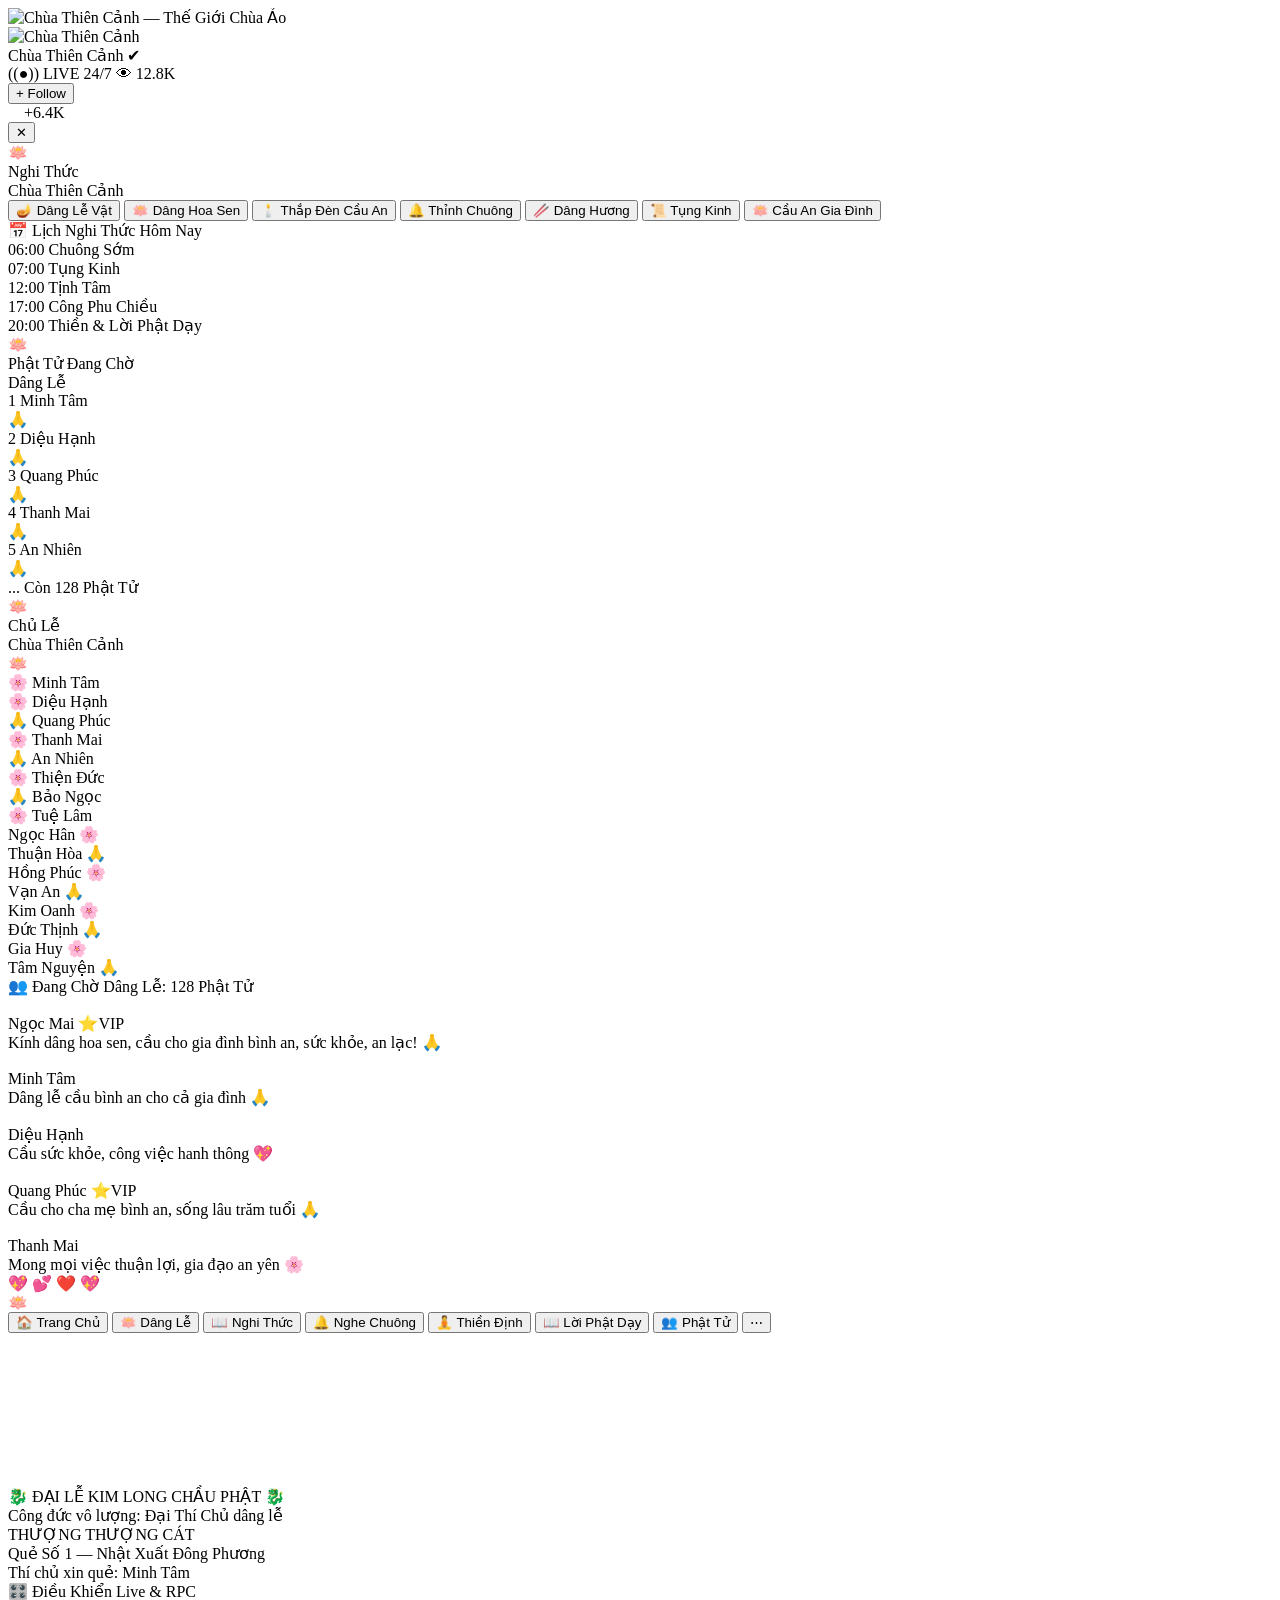
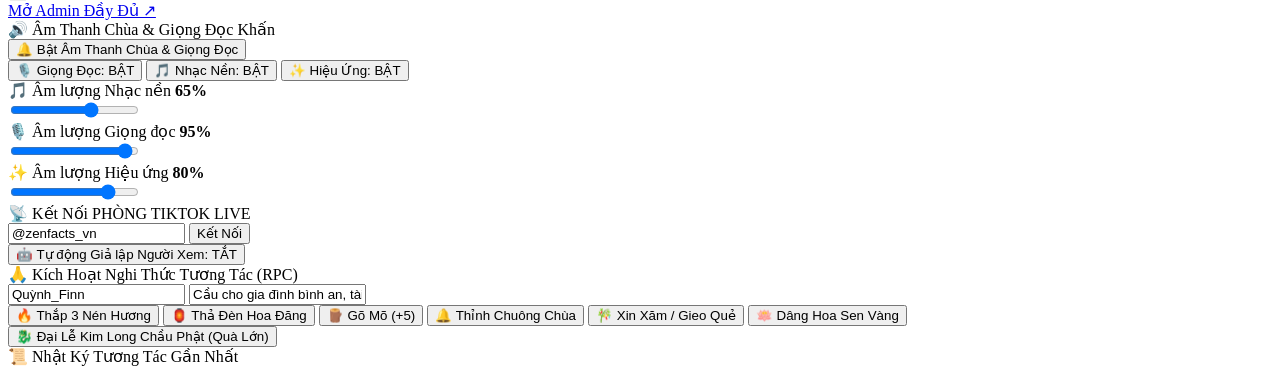
==== public/index.html @ eaa79432 "first commit" ====
<!DOCTYPE html>
<html lang="vi">
<head>
  <meta charset="UTF-8" />
  <meta name="viewport" content="width=device-width, initial-scale=1.0" />
  <title>Chùa Thiên Cảnh — Thế Giới Chùa Ảo (TikTok Live 9:16)</title>
  <link rel="preconnect" href="https://fonts.googleapis.com">
  <link rel="preconnect" href="https://fonts.gstatic.com" crossorigin>
  <link href="https://fonts.googleapis.com/css2?family=Be+Vietnam+Pro:ital,wght@0,400;0,600;0,700;0,800;1,400&family=Noto+Serif:wght@700;900&display=swap" rel="stylesheet">
  <link rel="icon" type="image/svg+xml" href="/favicon.svg" />
  <script type="importmap">
    {
      "imports": {
        "three": "https://cdn.jsdelivr.net/npm/three@0.180.0/build/three.module.js",
        "three/addons/": "https://cdn.jsdelivr.net/npm/three@0.180.0/examples/jsm/"
      }
    }
  </script>
  <link rel="stylesheet" href="/css/live.css?v=thien-canh-v1" />
</head>
<body>
  <div class="app-workspace">
    <!-- ====================================================================
         KHUNG 9:16 CHUẨN TIKTOK LIVE / OBS BROWSER SOURCE (1080 x 1920)
         CHÙA THIÊN CẢNH — THẾ GIỚI CHÙA ẢO
         ==================================================================== -->
    <div class="stage-wrapper" id="stageWrapper">
      <div class="stage-9x16" id="stage9x16">
        <!-- 1. HÌNH NỀN CHÁNH ĐIỆN ĐỨC PHẬT A DI ĐÀ KIM THÂN CHÙA THIÊN CẢNH -->
        <img
          src="/assets/thien_canh_stage.jpg"
          alt="Chùa Thiên Cảnh — Thế Giới Chùa Ảo"
          class="sanctuary-bg-img"
          id="sanctuaryBgImg"
          loading="eager"
          decoding="sync"
        />

        <!-- 2. THANH TIÊU ĐỀ TOP BAR (CHÙA THIÊN CẢNH, LIVE 24/7, 12.8K, + FOLLOW, AVATARS, CLOSE) -->
        <header class="tc-top-bar" id="tcTopBar">
          <div class="tc-channel-badge">
            <div class="tc-channel-avatar-ring">
              <img src="/assets/channel_lotus_logo.png" alt="Chùa Thiên Cảnh" />
            </div>
            <div class="tc-channel-meta">
              <div class="tc-channel-name-row">
                <span class="tc-channel-name">Chùa Thiên Cảnh</span>
                <span class="tc-verified-check" title="Kênh chính thức">✔</span>
              </div>
              <div class="tc-channel-status-row">
                <span class="tc-live-pill">((●)) LIVE 24/7</span>
                <span class="tc-viewers-pill">👁 12.8K</span>
              </div>
            </div>
            <button class="tc-follow-btn" id="btnTcFollow" title="Theo dõi kênh">+ Follow</button>
          </div>

          <div class="tc-top-right">
            <div class="tc-avatar-stack" title="Phật tử đang xem">
              <img src="/assets/avatar_top_1.png" class="tc-stack-img" alt="" />
              <img src="/assets/avatar_top_2.png" class="tc-stack-img" alt="" />
              <img src="/assets/avatar_top_3.png" class="tc-stack-img" alt="" />
              <img src="/assets/avatar_top_4.png" class="tc-stack-img" alt="" />
              <span class="tc-stack-count">+6.4K</span>
            </div>
            <button class="tc-close-btn" id="btnTcClose" title="Đóng">✕</button>
          </div>
        </header>

        <!-- 3. BẢNG NGHI THỨC CHÙA THIÊN CẢNH (BÊN TRÁI: 7 NGHI THỨC TƯƠNG TÁC) -->
        <div class="tc-ritual-panel" id="tcRitualPanel">
          <div class="tc-panel-header">
            <span class="tc-panel-title-lotus">🪷</span>
            <div class="tc-panel-title">Nghi Thức</div>
            <div class="tc-panel-subtitle">Chùa Thiên Cảnh</div>
          </div>
          <div class="tc-ritual-list">
            <button class="tc-ritual-btn" id="btnTcDangLe" data-ritual="dang-le" title="Dâng Lễ Vật">
              <span class="tc-ritual-btn-icon">🪔</span>
              <span class="tc-ritual-btn-label">Dâng Lễ Vật</span>
            </button>
            <button class="tc-ritual-btn" id="btnTcHoaSen" data-ritual="hoa-sen" title="Dâng Hoa Sen">
              <span class="tc-ritual-btn-icon">🪷</span>
              <span class="tc-ritual-btn-label">Dâng Hoa Sen</span>
            </button>
            <button class="tc-ritual-btn" id="btnTcThapDen" data-ritual="thap-den" title="Thắp Đèn Cầu An">
              <span class="tc-ritual-btn-icon">🕯️</span>
              <span class="tc-ritual-btn-label">Thắp Đèn Cầu An</span>
            </button>
            <button class="tc-ritual-btn" id="btnTcThinhChuong" data-ritual="thinh-chuong" title="Thỉnh Chuông">
              <span class="tc-ritual-btn-icon">🔔</span>
              <span class="tc-ritual-btn-label">Thỉnh Chuông</span>
            </button>
            <button class="tc-ritual-btn" id="btnTcDangHuong" data-ritual="dang-huong" title="Dâng Hương">
              <span class="tc-ritual-btn-icon">🥢</span>
              <span class="tc-ritual-btn-label">Dâng Hương</span>
            </button>
            <button class="tc-ritual-btn" id="btnTcTungKinh" data-ritual="tung-kinh" title="Tụng Kinh">
              <span class="tc-ritual-btn-icon">📜</span>
              <span class="tc-ritual-btn-label">Tụng Kinh</span>
            </button>
            <button class="tc-ritual-btn" id="btnTcCauAn" data-ritual="cau-an" title="Cầu An Gia Đình">
              <span class="tc-ritual-btn-icon">🪷</span>
              <span class="tc-ritual-btn-label">Cầu An Gia Đình</span>
            </button>
          </div>
        </div>

        <!-- 4. KHỐI BẢNG PHẢI: LỊCH NGHI THỨC & PHẬT TỬ ĐANG CHỜ DÂNG LỄ -->
        <div class="tc-right-stack" id="tcRightStack">
          <!-- 4A. LỊCH NGHI THỨC HÔM NAY -->
          <div class="tc-schedule-panel" id="tcSchedulePanel">
            <div class="tc-panel-header">
              <span class="tc-panel-title-lotus">📅</span>
              <span class="tc-panel-title">Lịch Nghi Thức Hôm Nay</span>
            </div>
            <div class="tc-schedule-list">
              <div class="tc-schedule-item">
                <span class="tc-schedule-time">06:00</span>
                <span class="tc-schedule-name">Chuông Sớm</span>
              </div>
              <div class="tc-schedule-item">
                <span class="tc-schedule-time">07:00</span>
                <span class="tc-schedule-name">Tụng Kinh</span>
              </div>
              <div class="tc-schedule-item">
                <span class="tc-schedule-time">12:00</span>
                <span class="tc-schedule-name">Tịnh Tâm</span>
              </div>
              <div class="tc-schedule-item">
                <span class="tc-schedule-time">17:00</span>
                <span class="tc-schedule-name">Công Phu Chiều</span>
              </div>
              <div class="tc-schedule-item active">
                <span class="tc-schedule-time">20:00</span>
                <span class="tc-schedule-name">Thiền & Lời Phật Dạy</span>
              </div>
            </div>
          </div>

          <!-- 4B. PHẬT TỬ ĐANG CHỜ DÂNG LỄ -->
          <div class="tc-queue-panel" id="tcQueuePanel">
            <div class="tc-panel-header">
              <span class="tc-panel-title-lotus">🪷</span>
              <div class="tc-panel-title">Phật Tử Đang Chờ</div>
              <div class="tc-panel-subtitle">Dâng Lễ</div>
            </div>
            <div class="tc-queue-list" id="tcQueueList">
              <div class="tc-queue-item">
                <div class="tc-queue-rank-name">
                  <span class="tc-queue-rank gold">1</span>
                  <span class="tc-queue-name">Minh Tâm</span>
                </div>
                <span class="tc-queue-hand">🙏</span>
              </div>
              <div class="tc-queue-item">
                <div class="tc-queue-rank-name">
                  <span class="tc-queue-rank silver">2</span>
                  <span class="tc-queue-name">Diệu Hạnh</span>
                </div>
                <span class="tc-queue-hand">🙏</span>
              </div>
              <div class="tc-queue-item">
                <div class="tc-queue-rank-name">
                  <span class="tc-queue-rank bronze">3</span>
                  <span class="tc-queue-name">Quang Phúc</span>
                </div>
                <span class="tc-queue-hand">🙏</span>
              </div>
              <div class="tc-queue-item">
                <div class="tc-queue-rank-name">
                  <span class="tc-queue-rank">4</span>
                  <span class="tc-queue-name">Thanh Mai</span>
                </div>
                <span class="tc-queue-hand">🙏</span>
              </div>
              <div class="tc-queue-item">
                <div class="tc-queue-rank-name">
                  <span class="tc-queue-rank">5</span>
                  <span class="tc-queue-name">An Nhiên</span>
                </div>
                <span class="tc-queue-hand">🙏</span>
              </div>
            </div>
            <div class="tc-queue-footer" id="tcQueueFooter">
              ... Còn <span id="tcQueueCount">128</span> Phật Tử
            </div>
          </div>
        </div>

        <!-- 5. HUY HIỆU CHỦ LỄ CHÙA THIÊN CẢNH (TRUNG TÂM TRƯỚC BÀN THỜ) -->
        <div class="tc-chule-badge" id="tcChuLeBadge">
          <span class="tc-chule-lotus">🪷</span>
          <div class="tc-chule-texts">
            <div class="tc-chule-title">Chủ Lễ</div>
            <div class="tc-chule-sub">Chùa Thiên Cảnh</div>
          </div>
          <span class="tc-chule-lotus">🪷</span>
        </div>
        <div id="centralWorshipper" style="display:none;">
          <div id="centralSpriteStack"></div>
          <div id="centralAction"></div>
        </div>

        <!-- 6. LỚP THẺ TÊN TƯƠNG TÁC CHO CÁC PHẬT TỬ HAI BÊN ĐẠO TRÀNG -->
        <div class="tc-devotees-layer" id="tcDevoteesLayer">
          <!-- Hàng bên trái -->
          <div class="tc-devotee-pill" style="left: 95px; top: 935px;">🌸 Minh Tâm</div>
          <div class="tc-devotee-pill" style="left: 110px; top: 988px;">🌸 Diệu Hạnh</div>
          <div class="tc-devotee-pill" style="left: 125px; top: 1041px;">🙏 Quang Phúc</div>
          <div class="tc-devotee-pill" style="left: 140px; top: 1094px;">🌸 Thanh Mai</div>
          <div class="tc-devotee-pill" style="left: 125px; top: 1147px;">🙏 An Nhiên</div>
          <div class="tc-devotee-pill" style="left: 155px; top: 1200px;">🌸 Thiện Đức</div>
          <div class="tc-devotee-pill" style="left: 145px; top: 1253px;">🙏 Bảo Ngọc</div>
          <div class="tc-devotee-pill" style="left: 165px; top: 1306px;">🌸 Tuệ Lâm</div>

          <!-- Hàng bên phải -->
          <div class="tc-devotee-pill" style="right: 95px; top: 935px;">Ngọc Hân 🌸</div>
          <div class="tc-devotee-pill" style="right: 85px; top: 988px;">Thuận Hòa 🙏</div>
          <div class="tc-devotee-pill" style="right: 110px; top: 1041px;">Hồng Phúc 🌸</div>
          <div class="tc-devotee-pill" style="right: 125px; top: 1094px;">Vạn An 🙏</div>
          <div class="tc-devotee-pill" style="right: 115px; top: 1147px;">Kim Oanh 🌸</div>
          <div class="tc-devotee-pill" style="right: 130px; top: 1200px;">Đức Thịnh 🙏</div>
          <div class="tc-devotee-pill" style="right: 125px; top: 1253px;">Gia Huy 🌸</div>
          <div class="tc-devotee-pill" style="right: 135px; top: 1306px;">Tâm Nguyện 🙏</div>
        </div>

        <!-- 7. PILL TRUNG TÂM: ĐANG CHỜ DÂNG LỄ 128 PHẬT TỬ -->
        <div class="tc-center-waiting-pill" id="tcCenterWaitingPill">
          👥 Đang Chờ Dâng Lễ: <span id="tcDevoteeWaitingNum">128</span> Phật Tử
        </div>

        <!-- 8. LỚP BÌNH LUẬN CẦU NGUYỆN (FLOAT TRÊN MÀN HÌNH - BOTTOM LEFT) -->
        <div class="tc-prayer-stream" id="tcPrayerStream">
          <!-- Comment 1: Ngọc Mai (VIP) -->
          <div class="tc-prayer-card" data-vip="true">
            <img src="/assets/avatar_ngocmai.png" class="tc-prayer-avatar" alt="" />
            <div class="tc-prayer-content">
              <div class="tc-prayer-user-line">
                <span class="tc-prayer-user">Ngọc Mai</span>
                <span class="tc-prayer-vip-badge">⭐VIP</span>
              </div>
              <div class="tc-prayer-text">Kính dâng hoa sen, cầu cho gia đình bình an, sức khỏe, an lạc! 🙏</div>
            </div>
          </div>

          <!-- Comment 2: Minh Tâm -->
          <div class="tc-prayer-card">
            <img src="/assets/avatar_minhtam.png" class="tc-prayer-avatar" alt="" />
            <div class="tc-prayer-content">
              <div class="tc-prayer-user-line">
                <span class="tc-prayer-user">Minh Tâm</span>
              </div>
              <div class="tc-prayer-text">Dâng lễ cầu bình an cho cả gia đình 🙏</div>
            </div>
          </div>

          <!-- Comment 3: Diệu Hạnh -->
          <div class="tc-prayer-card">
            <img src="/assets/avatar_dieuhanh.png" class="tc-prayer-avatar" alt="" />
            <div class="tc-prayer-content">
              <div class="tc-prayer-user-line">
                <span class="tc-prayer-user">Diệu Hạnh</span>
              </div>
              <div class="tc-prayer-text">Cầu sức khỏe, công việc hanh thông 💖</div>
            </div>
          </div>

          <!-- Comment 4: Quang Phúc (VIP) -->
          <div class="tc-prayer-card" data-vip="true">
            <img src="/assets/avatar_quangphuc.png" class="tc-prayer-avatar" alt="" />
            <div class="tc-prayer-content">
              <div class="tc-prayer-user-line">
                <span class="tc-prayer-user">Quang Phúc</span>
                <span class="tc-prayer-vip-badge">⭐VIP</span>
              </div>
              <div class="tc-prayer-text">Cầu cho cha mẹ bình an, sống lâu trăm tuổi 🙏</div>
            </div>
          </div>

          <!-- Comment 5: Thanh Mai -->
          <div class="tc-prayer-card">
            <img src="/assets/avatar_thanhmai.png" class="tc-prayer-avatar" alt="" />
            <div class="tc-prayer-content">
              <div class="tc-prayer-user-line">
                <span class="tc-prayer-user">Thanh Mai</span>
              </div>
              <div class="tc-prayer-text">Mong mọi việc thuận lợi, gia đạo an yên 🌸</div>
            </div>
          </div>
        </div>

        <!-- 9. HIỆU ỨNG TIM BAY VÀ HOA SEN PHÁT SÁNG (BOTTOM RIGHT) -->
        <div class="tc-floating-hearts" id="tcFloatingHearts">
          <span class="tc-heart" style="left: 30px; animation-delay: 0s;">💖</span>
          <span class="tc-heart" style="left: 65px; animation-delay: 0.6s;">💕</span>
          <span class="tc-heart" style="left: 45px; animation-delay: 1.2s;">❤️</span>
          <span class="tc-heart" style="left: 80px; animation-delay: 1.8s;">💖</span>
        </div>
        <div class="tc-big-lotus-deco" id="tcBigLotusDeco" title="Hoa sen phát quang">🪷</div>

        <!-- 11. THANH ĐIỀU HƯỚNG DƯỚI CÙNG (7 TABS VÒNG CUNG VÀNG) -->
        <nav class="tc-bottom-dock" id="tcBottomDock">
          <button class="tc-dock-tab active" data-tab="trang-chu">
            <span class="tc-dock-tab-icon">🏠</span>
            <span class="tc-dock-tab-label">Trang Chủ</span>
          </button>
          <button class="tc-dock-tab" data-tab="dang-le">
            <span class="tc-dock-tab-icon">🪷</span>
            <span class="tc-dock-tab-label">Dâng Lễ</span>
          </button>
          <button class="tc-dock-tab" data-tab="nghi-thuc">
            <span class="tc-dock-tab-icon">📖</span>
            <span class="tc-dock-tab-label">Nghi Thức</span>
          </button>
          <button class="tc-dock-tab" data-tab="nghe-chuong">
            <span class="tc-dock-tab-icon">🔔</span>
            <span class="tc-dock-tab-label">Nghe Chuông</span>
          </button>
          <button class="tc-dock-tab" data-tab="thien-dinh">
            <span class="tc-dock-tab-icon">🧘</span>
            <span class="tc-dock-tab-label">Thiền Định</span>
          </button>
          <button class="tc-dock-tab" data-tab="loi-phat-day">
            <span class="tc-dock-tab-icon">📖</span>
            <span class="tc-dock-tab-label">Lời Phật Dạy</span>
          </button>
          <button class="tc-dock-tab" data-tab="phat-tu">
            <span class="tc-dock-tab-icon">👥</span>
            <span class="tc-dock-tab-label">Phật Tử</span>
          </button>
          <button class="tc-dock-tab" data-tab="more">
            <span class="tc-dock-tab-icon">⋯</span>
            <span class="tc-dock-tab-label"></span>
          </button>
        </nav>

        <!-- 12. CANVAS HIỆU ỨNG TƯƠNG TÁC (HOA SEN RƠI, HẠT VÀNG, SÓNG ÂM) -->
        <canvas id="templeCanvas"></canvas>
        <canvas id="temple3dCanvas" hidden aria-hidden="true"></canvas>

        <!-- 13. CÁC PHẦN TỬ TƯƠNG THÍCH TRẠNG THÁI -->
        <div id="statusCounters" style="display:none;">
          <span id="statIncense">108</span>
          <span id="statMerit">10,800</span>
          <span id="statWoodenFish">360</span>
        </div>

        <!-- BANNER ĐẠI LỄ KIM LONG CHẦU PHẬT -->
        <div class="grand-ceremony-banner" id="grandCeremonyBanner">
          <div class="grand-title" id="grandTitle">🐉 ĐẠI LỄ KIM LONG CHẦU PHẬT 🐉</div>
          <div class="grand-sub" id="grandSub">Công đức vô lượng: Đại Thí Chủ dâng lễ</div>
        </div>

        <!-- MODAL TỜ GIẢI QUẺ LINH XĂM -->
        <div class="fortune-modal-overlay" id="fortuneModal">
          <div class="fortune-scroll-card">
            <div class="fortune-badge" id="fortuneRankBadge">THƯỢNG THƯỢNG CÁT</div>
            <div class="fortune-heading" id="fortuneTitle">Quẻ Số 1 — Nhật Xuất Đông Phương</div>
            <div class="fortune-devotee" id="fortuneDevotee">Thí chủ xin quẻ: Minh Tâm</div>
            <div class="fortune-poem" id="fortunePoem"></div>
            <div class="fortune-meaning" id="fortuneMeaning"></div>
          </div>
        </div>
      </div>
    </div>

    <!-- ====================================================================
         BẢNG ĐIỀU KHIỂN NHANH RPC & GIẢ LẬP TRỰC TIẾP (ẨN KHI ?obs=1)
         ==================================================================== -->
    <aside class="quick-dock" id="quickDock">
      <div class="dock-header">
        <div class="dock-title">🎛️ Điều Khiển Live & RPC</div>
        <a href="/admin" target="_blank" class="dock-link">Mở Admin Đầy Đủ ↗</a>
      </div>

      <div class="dock-section">
        <div class="dock-section-title">🔊 Âm Thanh Chùa & Giọng Đọc Khấn</div>
        <button class="dock-btn gold" id="btnUnlockAudio">
          🔔 Bật Âm Thanh Chùa & Giọng Đọc
        </button>
        <div class="dock-grid-2">
          <button class="dock-btn active-toggle" id="btnToggleTts">🎙️ Giọng Đọc: BẬT</button>
          <button class="dock-btn active-toggle" id="btnToggleMusic">🎵 Nhạc Nền: BẬT</button>
          <button class="dock-btn active-toggle" id="btnToggleSfx">✨ Hiệu Ứng: BẬT</button>
        </div>
        <div class="volume-control-row">
          <div class="volume-label-line">
            <span>🎵 Âm lượng Nhạc nền</span>
            <strong id="valMusicVol">65%</strong>
          </div>
          <input type="range" id="sliderMusicVol" class="volume-slider" min="0" max="100" value="65" />
        </div>
        <div class="volume-control-row">
          <div class="volume-label-line">
            <span>🎙️ Âm lượng Giọng đọc</span>
            <strong id="valTtsVol">95%</strong>
          </div>
          <input type="range" id="sliderTtsVol" class="volume-slider" min="0" max="100" value="95" />
        </div>
        <div class="volume-control-row">
          <div class="volume-label-line">
            <span>✨ Âm lượng Hiệu ứng</span>
            <strong id="valSfxVol">80%</strong>
          </div>
          <input type="range" id="sliderSfxVol" class="volume-slider" min="0" max="100" value="80" />
        </div>
      </div>

      <div class="dock-section">
        <div class="dock-section-title">📡 Kết Nối PHÒNG TIKTOK LIVE</div>
        <div class="dock-input-row">
          <input type="text" id="inputTikTokUser" class="dock-input" value="@zenfacts_vn" placeholder="Nhập @username hoặc link TikTok Live..." />
          <button class="dock-btn gold" id="btnConnectTikTok">Kết Nối</button>
        </div>
        <button class="dock-btn" id="btnToggleAutoSim">
          🤖 Tự động Giả lập Người Xem: TẮT
        </button>
      </div>

      <div class="dock-section">
        <div class="dock-section-title">🙏 Kích Hoạt Nghi Thức Tương Tác (RPC)</div>
        <input type="text" id="inputDevoteeName" class="dock-input" value="Quỳnh_Finn" placeholder="Tên người xem / Thí chủ..." />
        <input type="text" id="inputDevoteeWish" class="dock-input" value="Cầu cho gia đình bình an, tài lộc hanh thông, vạn sự như ý" placeholder="Lời cầu nguyện..." />

        <div class="dock-grid-2">
          <button class="dock-btn gold" id="btnRpcIncense">🔥 Thắp 3 Nén Hương</button>
          <button class="dock-btn" id="btnRpcLantern">🏮 Thả Đèn Hoa Đăng</button>
          <button class="dock-btn" id="btnRpcWoodenFish">🪵 Gõ Mõ (+5)</button>
          <button class="dock-btn" id="btnRpcBell">🔔 Thỉnh Chuông Chùa</button>
          <button class="dock-btn" id="btnRpcFortune">🎋 Xin Xăm / Gieo Quẻ</button>
          <button class="dock-btn" id="btnRpcGiftLotus">🪷 Dâng Hoa Sen Vàng</button>
        </div>
        <button class="dock-btn gold" id="btnRpcGrandCeremony">
          🐉 Đại Lễ Kim Long Chầu Phật (Quà Lớn)
        </button>
      </div>

      <div class="dock-section">
        <div class="dock-section-title">📜 Nhật Ký Tương Tác Gần Nhất</div>
        <div class="event-feed" id="eventFeed"></div>
      </div>
    </aside>
  </div>

  <script src="/js/audio.js"></script>
  <script src="/js/particles.js"></script>
  <script type="module" src="/js/live.js"></script>
  <script type="module" src="/js/temple-3d.js"></script>
  <script type="module" src="/js/camera-controller.js"></script>
  <script type="module" src="/js/gift-action-engine.js"></script>
</body>
</html>
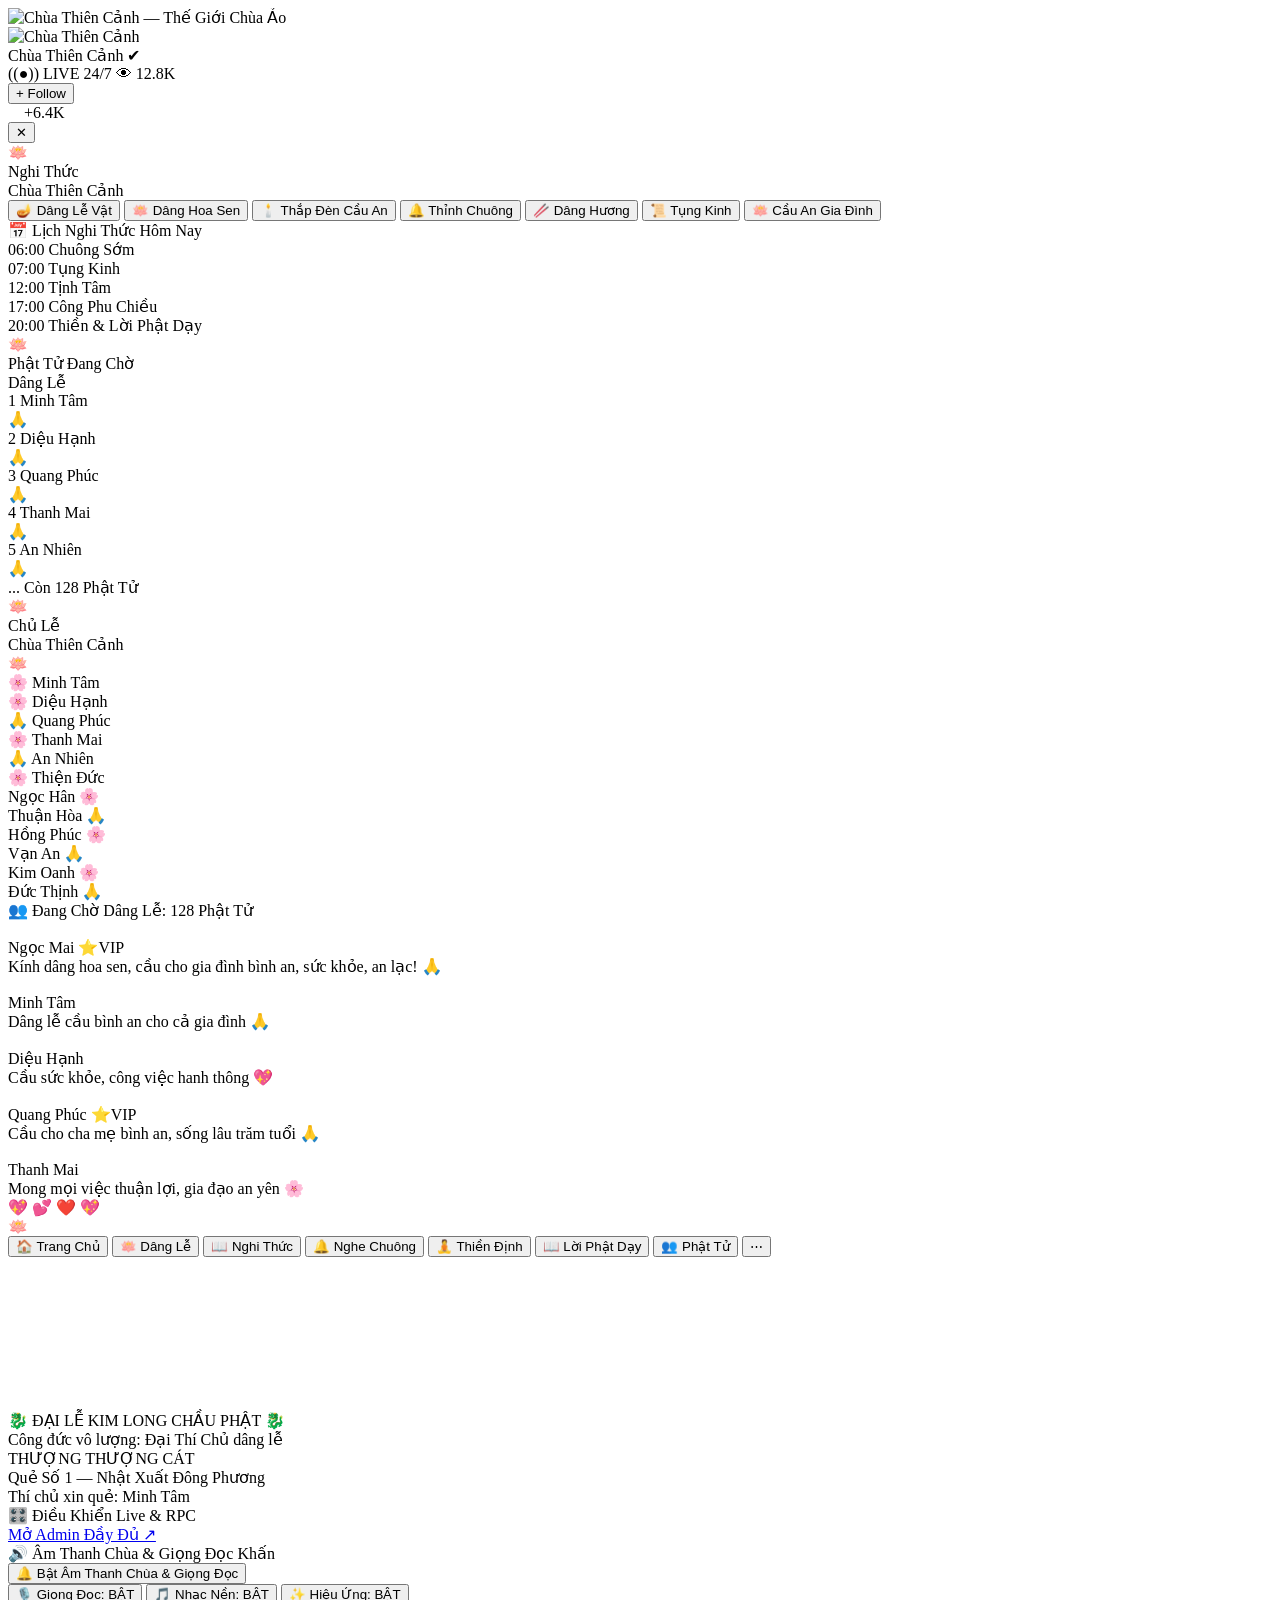
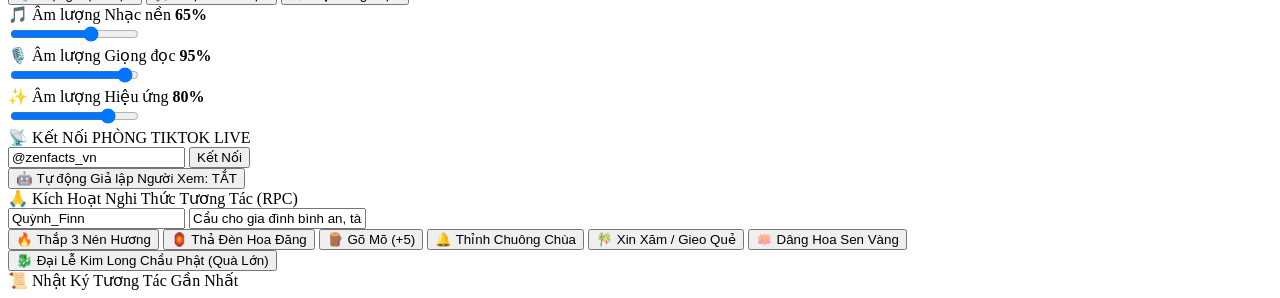
==== commit 9352baf6: "update wide-angle deep perspective sanctuary with expansive devotee congregation" ====
--- a/public/index.html
+++ b/public/index.html
@@ -205,24 +205,20 @@
         <!-- 6. LỚP THẺ TÊN TƯƠNG TÁC CHO CÁC PHẬT TỬ HAI BÊN ĐẠO TRÀNG -->
         <div class="tc-devotees-layer" id="tcDevoteesLayer">
           <!-- Hàng bên trái -->
-          <div class="tc-devotee-pill" style="left: 95px; top: 935px;">🌸 Minh Tâm</div>
-          <div class="tc-devotee-pill" style="left: 110px; top: 988px;">🌸 Diệu Hạnh</div>
-          <div class="tc-devotee-pill" style="left: 125px; top: 1041px;">🙏 Quang Phúc</div>
-          <div class="tc-devotee-pill" style="left: 140px; top: 1094px;">🌸 Thanh Mai</div>
-          <div class="tc-devotee-pill" style="left: 125px; top: 1147px;">🙏 An Nhiên</div>
-          <div class="tc-devotee-pill" style="left: 155px; top: 1200px;">🌸 Thiện Đức</div>
-          <div class="tc-devotee-pill" style="left: 145px; top: 1253px;">🙏 Bảo Ngọc</div>
-          <div class="tc-devotee-pill" style="left: 165px; top: 1306px;">🌸 Tuệ Lâm</div>
+          <div class="tc-devotee-pill" style="left: 235px; top: 975px;">🌸 Minh Tâm</div>
+          <div class="tc-devotee-pill" style="left: 195px; top: 1025px;">🌸 Diệu Hạnh</div>
+          <div class="tc-devotee-pill" style="left: 155px; top: 1080px;">🙏 Quang Phúc</div>
+          <div class="tc-devotee-pill" style="left: 110px; top: 1140px;">🌸 Thanh Mai</div>
+          <div class="tc-devotee-pill" style="left: 65px; top: 1210px;">🙏 An Nhiên</div>
+          <div class="tc-devotee-pill" style="left: 35px; top: 1290px;">🌸 Thiện Đức</div>
 
           <!-- Hàng bên phải -->
-          <div class="tc-devotee-pill" style="right: 95px; top: 935px;">Ngọc Hân 🌸</div>
-          <div class="tc-devotee-pill" style="right: 85px; top: 988px;">Thuận Hòa 🙏</div>
-          <div class="tc-devotee-pill" style="right: 110px; top: 1041px;">Hồng Phúc 🌸</div>
-          <div class="tc-devotee-pill" style="right: 125px; top: 1094px;">Vạn An 🙏</div>
-          <div class="tc-devotee-pill" style="right: 115px; top: 1147px;">Kim Oanh 🌸</div>
-          <div class="tc-devotee-pill" style="right: 130px; top: 1200px;">Đức Thịnh 🙏</div>
-          <div class="tc-devotee-pill" style="right: 125px; top: 1253px;">Gia Huy 🌸</div>
-          <div class="tc-devotee-pill" style="right: 135px; top: 1306px;">Tâm Nguyện 🙏</div>
+          <div class="tc-devotee-pill" style="right: 235px; top: 975px;">Ngọc Hân 🌸</div>
+          <div class="tc-devotee-pill" style="right: 195px; top: 1025px;">Thuận Hòa 🙏</div>
+          <div class="tc-devotee-pill" style="right: 155px; top: 1080px;">Hồng Phúc 🌸</div>
+          <div class="tc-devotee-pill" style="right: 110px; top: 1140px;">Vạn An 🙏</div>
+          <div class="tc-devotee-pill" style="right: 65px; top: 1210px;">Kim Oanh 🌸</div>
+          <div class="tc-devotee-pill" style="right: 35px; top: 1290px;">Đức Thịnh 🙏</div>
         </div>
 
         <!-- 7. PILL TRUNG TÂM: ĐANG CHỜ DÂNG LỄ 128 PHẬT TỬ -->
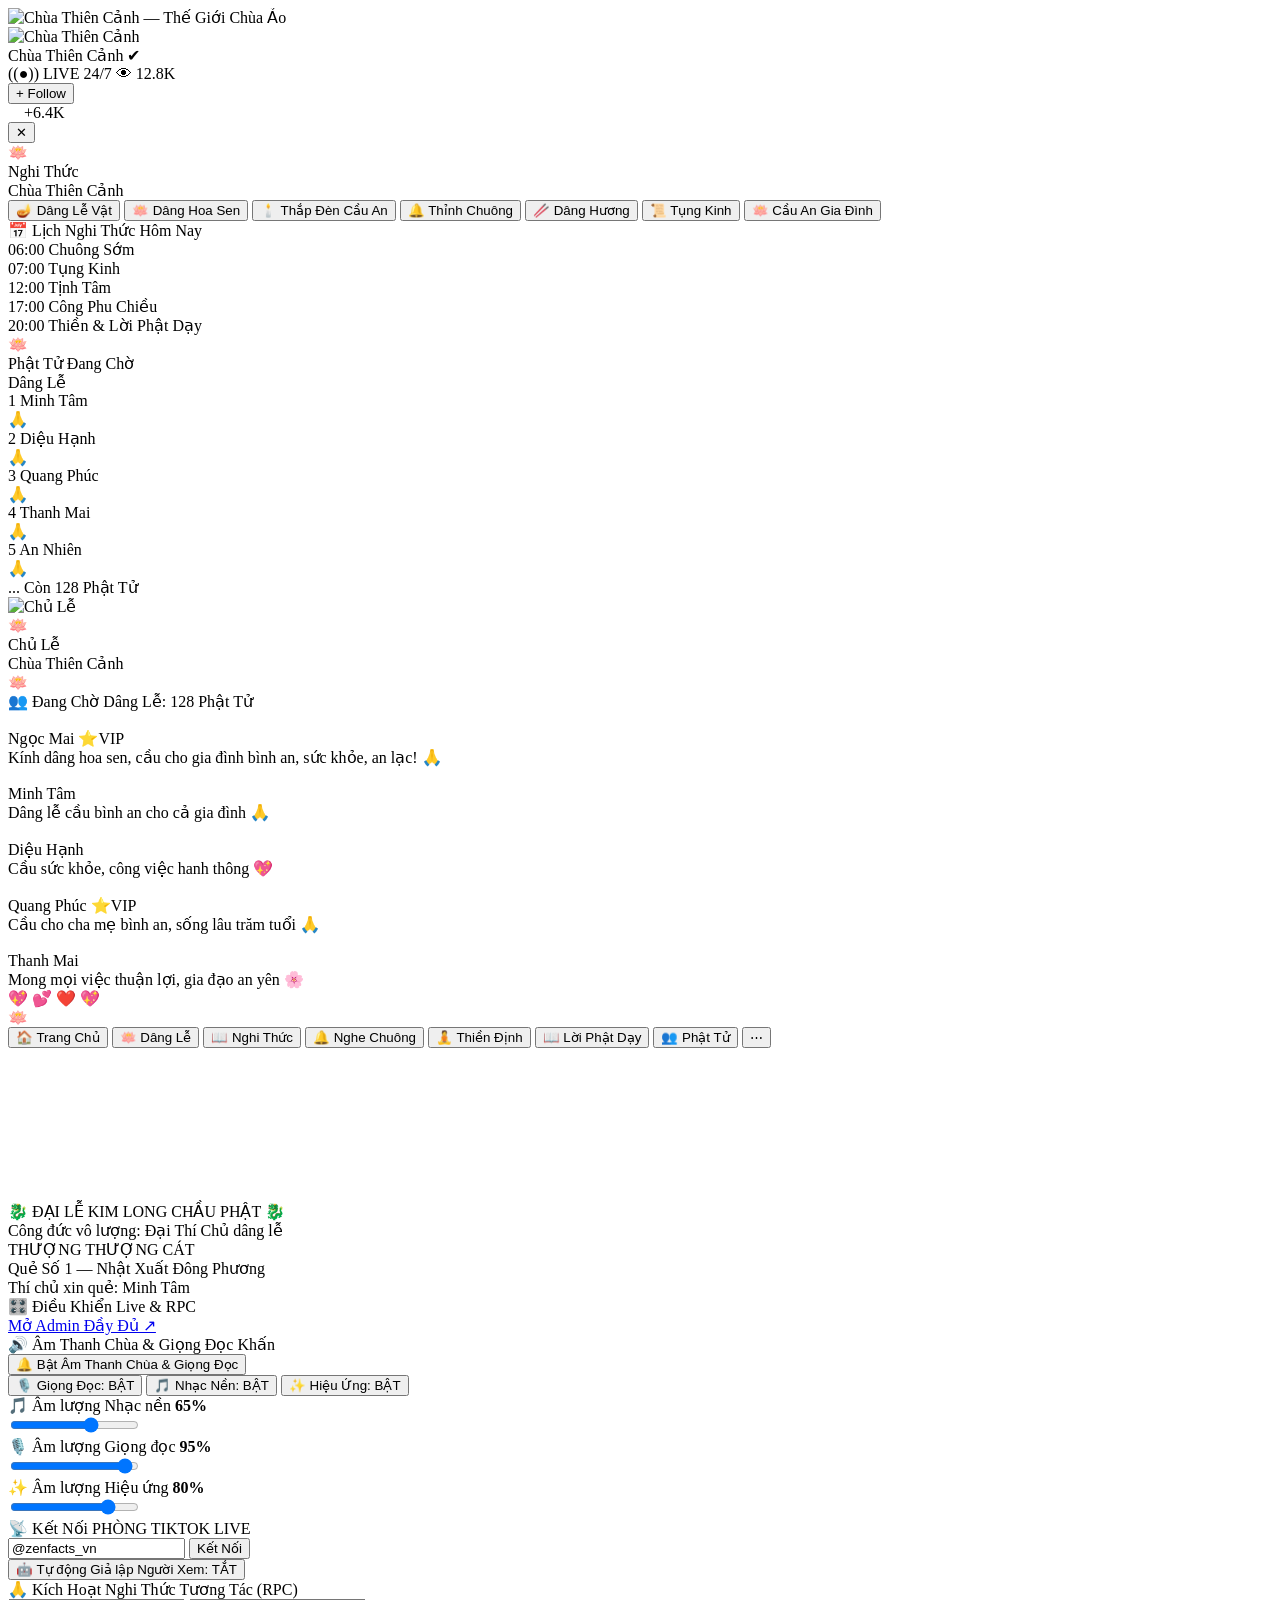
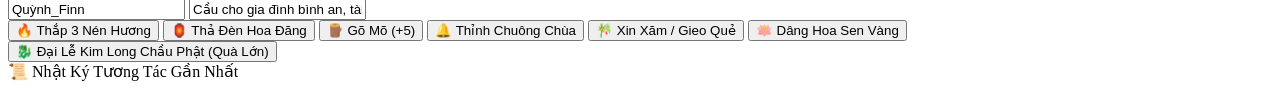
==== commit be6e0944: "feat: separate temple background and dynamically instance 48 individual male/female devotee sprites " ====
--- a/public/index.html
+++ b/public/index.html
@@ -188,38 +188,21 @@
           </div>
         </div>
 
-        <!-- 5. HUY HIỆU CHỦ LỄ CHÙA THIÊN CẢNH (TRUNG TÂM TRƯỚC BÀN THỜ) -->
-        <div class="tc-chule-badge" id="tcChuLeBadge">
-          <span class="tc-chule-lotus">🪷</span>
-          <div class="tc-chule-texts">
-            <div class="tc-chule-title">Chủ Lễ</div>
-            <div class="tc-chule-sub">Chùa Thiên Cảnh</div>
-          </div>
-          <span class="tc-chule-lotus">🪷</span>
-        </div>
-        <div id="centralWorshipper" style="display:none;">
-          <div id="centralSpriteStack"></div>
-          <div id="centralAction"></div>
-        </div>
-
-        <!-- 6. LỚP THẺ TÊN TƯƠNG TÁC CHO CÁC PHẬT TỬ HAI BÊN ĐẠO TRÀNG -->
-        <div class="tc-devotees-layer" id="tcDevoteesLayer">
-          <!-- Hàng bên trái -->
-          <div class="tc-devotee-pill" style="left: 235px; top: 975px;">🌸 Minh Tâm</div>
-          <div class="tc-devotee-pill" style="left: 195px; top: 1025px;">🌸 Diệu Hạnh</div>
-          <div class="tc-devotee-pill" style="left: 155px; top: 1080px;">🙏 Quang Phúc</div>
-          <div class="tc-devotee-pill" style="left: 110px; top: 1140px;">🌸 Thanh Mai</div>
-          <div class="tc-devotee-pill" style="left: 65px; top: 1210px;">🙏 An Nhiên</div>
-          <div class="tc-devotee-pill" style="left: 35px; top: 1290px;">🌸 Thiện Đức</div>
-
-          <!-- Hàng bên phải -->
-          <div class="tc-devotee-pill" style="right: 235px; top: 975px;">Ngọc Hân 🌸</div>
-          <div class="tc-devotee-pill" style="right: 195px; top: 1025px;">Thuận Hòa 🙏</div>
-          <div class="tc-devotee-pill" style="right: 155px; top: 1080px;">Hồng Phúc 🌸</div>
-          <div class="tc-devotee-pill" style="right: 110px; top: 1140px;">Vạn An 🙏</div>
-          <div class="tc-devotee-pill" style="right: 65px; top: 1210px;">Kim Oanh 🌸</div>
-          <div class="tc-devotee-pill" style="right: 35px; top: 1290px;">Đức Thịnh 🙏</div>
-        </div>
+        <!-- 5. CHỦ LỄ ÁO DÀI TRẮNG TẠI TRUNG TÂM THẢM ĐỎ -->
+        <div class="tc-chule-container" id="tcChuLeContainer">
+          <img src="/assets/devotee_chule.png" alt="Chủ Lễ" class="tc-chule-sprite" />
+          <div class="tc-chule-badge" id="tcChuLeBadge">
+            <span class="tc-chule-lotus">🪷</span>
+            <div class="tc-chule-texts">
+              <div class="tc-chule-title">Chủ Lễ</div>
+              <div class="tc-chule-sub">Chùa Thiên Cảnh</div>
+            </div>
+            <span class="tc-chule-lotus">🪷</span>
+          </div>
+        </div>
+
+        <!-- 6. ĐẠO TRÀNG PHẬT TỬ NHÂN BẢN HAI BÊN THẢM ĐỎ (48 CHỖ NGỒI PHỐI CẢNH 3D) -->
+        <div class="congregation-hall" id="congregationHall"></div>
 
         <!-- 7. PILL TRUNG TÂM: ĐANG CHỜ DÂNG LỄ 128 PHẬT TỬ -->
         <div class="tc-center-waiting-pill" id="tcCenterWaitingPill">
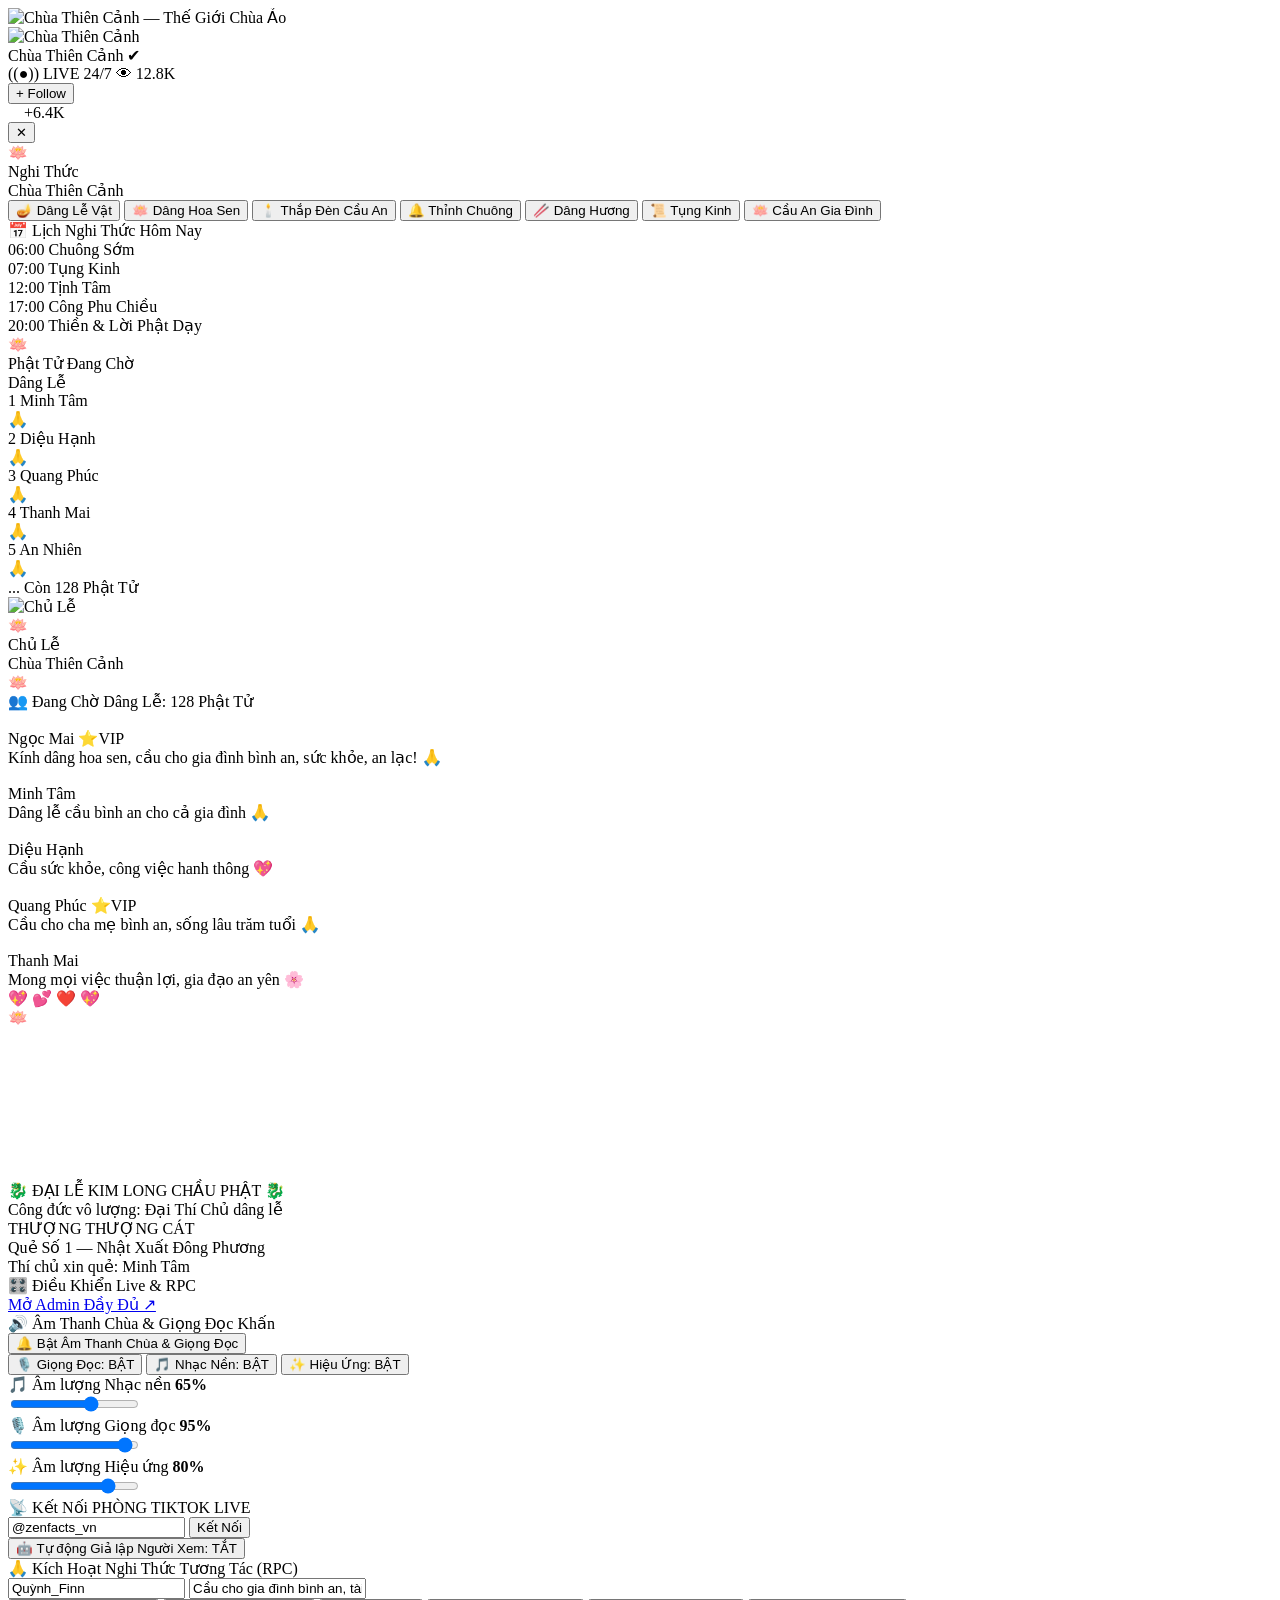
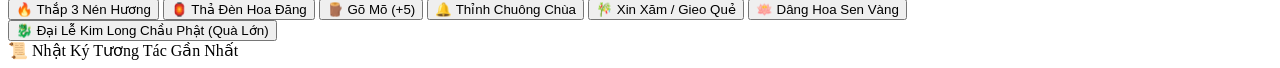
==== commit 4f95b973: "feat: remove bottom navigation dock (#tcBottomDock)" ====
--- a/public/index.html
+++ b/public/index.html
@@ -278,41 +278,6 @@
         </div>
         <div class="tc-big-lotus-deco" id="tcBigLotusDeco" title="Hoa sen phát quang">🪷</div>
 
-        <!-- 11. THANH ĐIỀU HƯỚNG DƯỚI CÙNG (7 TABS VÒNG CUNG VÀNG) -->
-        <nav class="tc-bottom-dock" id="tcBottomDock">
-          <button class="tc-dock-tab active" data-tab="trang-chu">
-            <span class="tc-dock-tab-icon">🏠</span>
-            <span class="tc-dock-tab-label">Trang Chủ</span>
-          </button>
-          <button class="tc-dock-tab" data-tab="dang-le">
-            <span class="tc-dock-tab-icon">🪷</span>
-            <span class="tc-dock-tab-label">Dâng Lễ</span>
-          </button>
-          <button class="tc-dock-tab" data-tab="nghi-thuc">
-            <span class="tc-dock-tab-icon">📖</span>
-            <span class="tc-dock-tab-label">Nghi Thức</span>
-          </button>
-          <button class="tc-dock-tab" data-tab="nghe-chuong">
-            <span class="tc-dock-tab-icon">🔔</span>
-            <span class="tc-dock-tab-label">Nghe Chuông</span>
-          </button>
-          <button class="tc-dock-tab" data-tab="thien-dinh">
-            <span class="tc-dock-tab-icon">🧘</span>
-            <span class="tc-dock-tab-label">Thiền Định</span>
-          </button>
-          <button class="tc-dock-tab" data-tab="loi-phat-day">
-            <span class="tc-dock-tab-icon">📖</span>
-            <span class="tc-dock-tab-label">Lời Phật Dạy</span>
-          </button>
-          <button class="tc-dock-tab" data-tab="phat-tu">
-            <span class="tc-dock-tab-icon">👥</span>
-            <span class="tc-dock-tab-label">Phật Tử</span>
-          </button>
-          <button class="tc-dock-tab" data-tab="more">
-            <span class="tc-dock-tab-icon">⋯</span>
-            <span class="tc-dock-tab-label"></span>
-          </button>
-        </nav>
 
         <!-- 12. CANVAS HIỆU ỨNG TƯƠNG TÁC (HOA SEN RƠI, HẠT VÀNG, SÓNG ÂM) -->
         <canvas id="templeCanvas"></canvas>
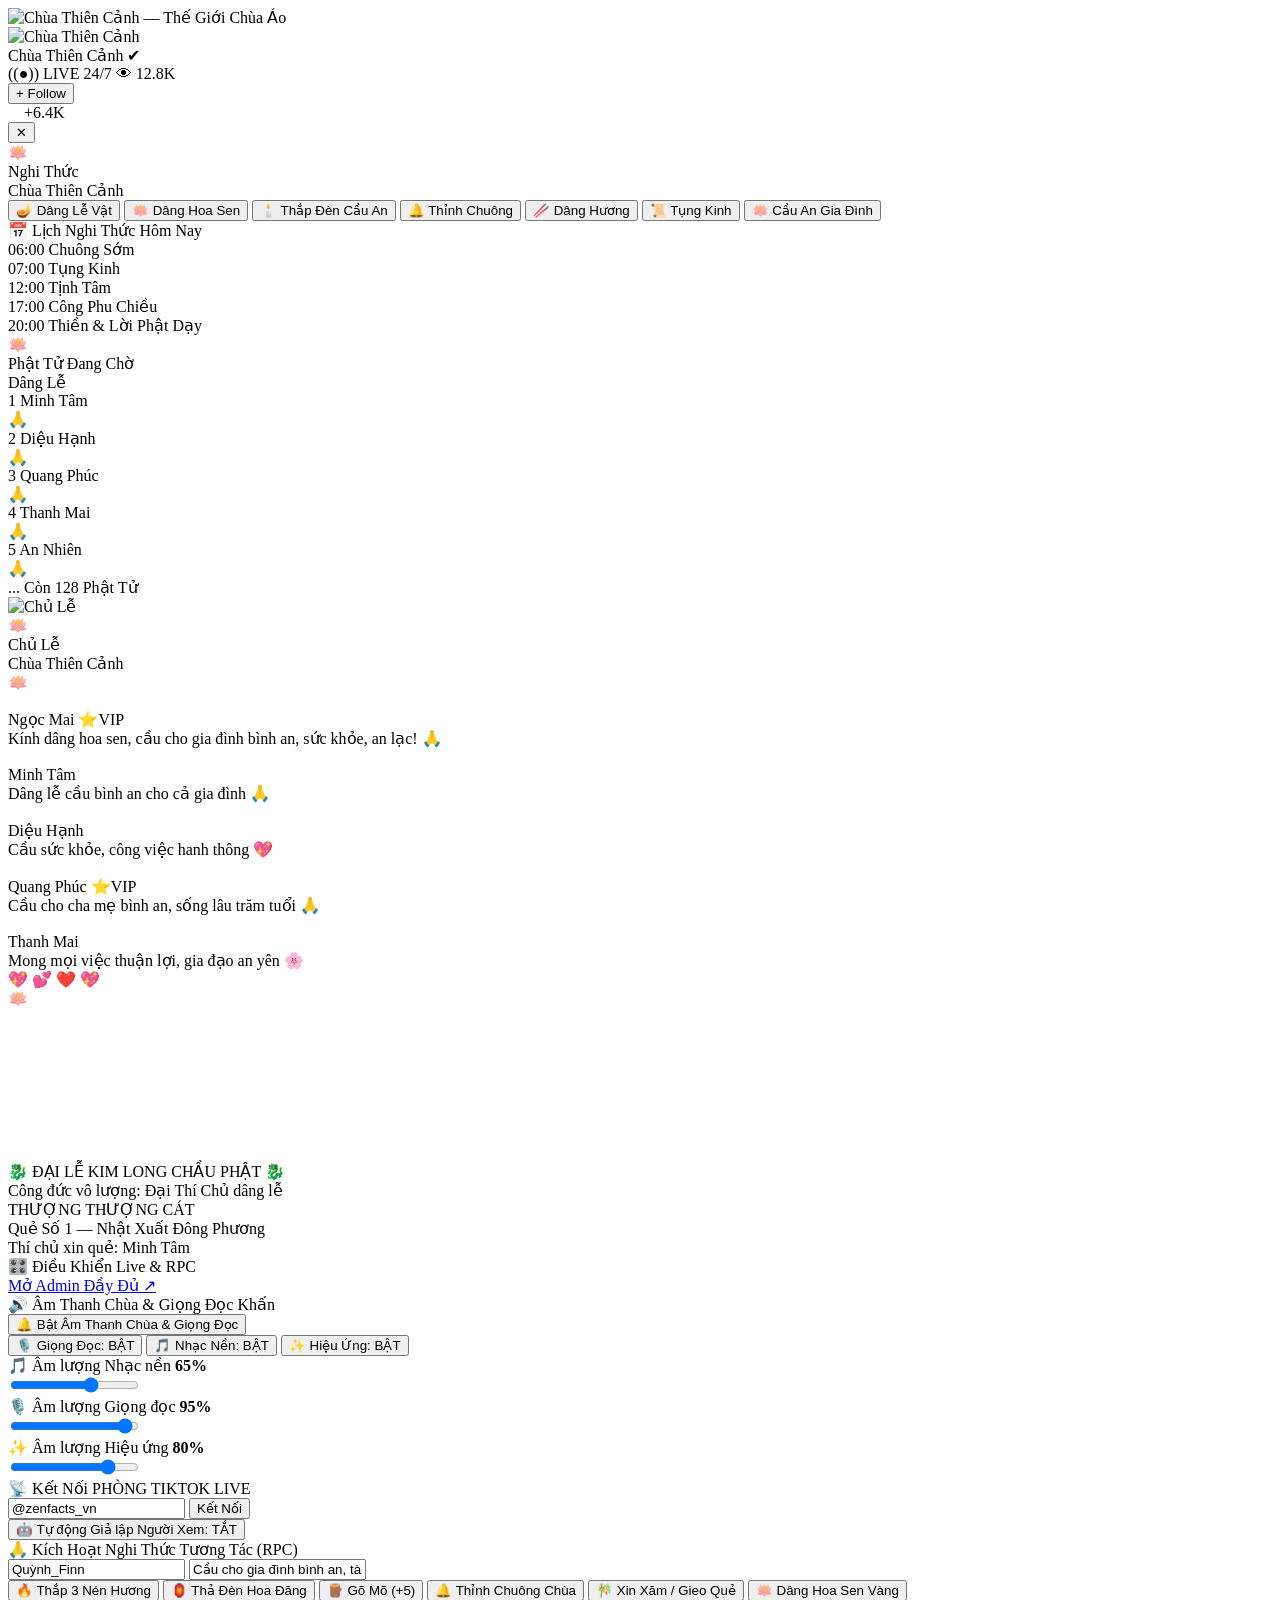
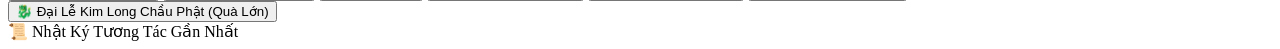
==== commit 37b5cf8e: "feat: remove #tcCenterWaitingPill (waiting count pill)" ====
--- a/public/index.html
+++ b/public/index.html
@@ -36,6 +36,13 @@
           decoding="sync"
         />
 
+        <!-- HÀO QUANG ĐỘNG TỎA SÁNG ĐỨC PHẬT A DI ĐÀ -->
+        <div class="buddha-halo-system" id="buddhaHaloSystem">
+          <div class="halo-glow-breathing"></div>
+          <div class="halo-sunburst-rays"></div>
+          <div class="halo-inner-shimmer"></div>
+        </div>
+
         <!-- 2. THANH TIÊU ĐỀ TOP BAR (CHÙA THIÊN CẢNH, LIVE 24/7, 12.8K, + FOLLOW, AVATARS, CLOSE) -->
         <header class="tc-top-bar" id="tcTopBar">
           <div class="tc-channel-badge">
@@ -203,11 +210,6 @@
 
         <!-- 6. ĐẠO TRÀNG PHẬT TỬ NHÂN BẢN HAI BÊN THẢM ĐỎ (48 CHỖ NGỒI PHỐI CẢNH 3D) -->
         <div class="congregation-hall" id="congregationHall"></div>
-
-        <!-- 7. PILL TRUNG TÂM: ĐANG CHỜ DÂNG LỄ 128 PHẬT TỬ -->
-        <div class="tc-center-waiting-pill" id="tcCenterWaitingPill">
-          👥 Đang Chờ Dâng Lễ: <span id="tcDevoteeWaitingNum">128</span> Phật Tử
-        </div>
 
         <!-- 8. LỚP BÌNH LUẬN CẦU NGUYỆN (FLOAT TRÊN MÀN HÌNH - BOTTOM LEFT) -->
         <div class="tc-prayer-stream" id="tcPrayerStream">
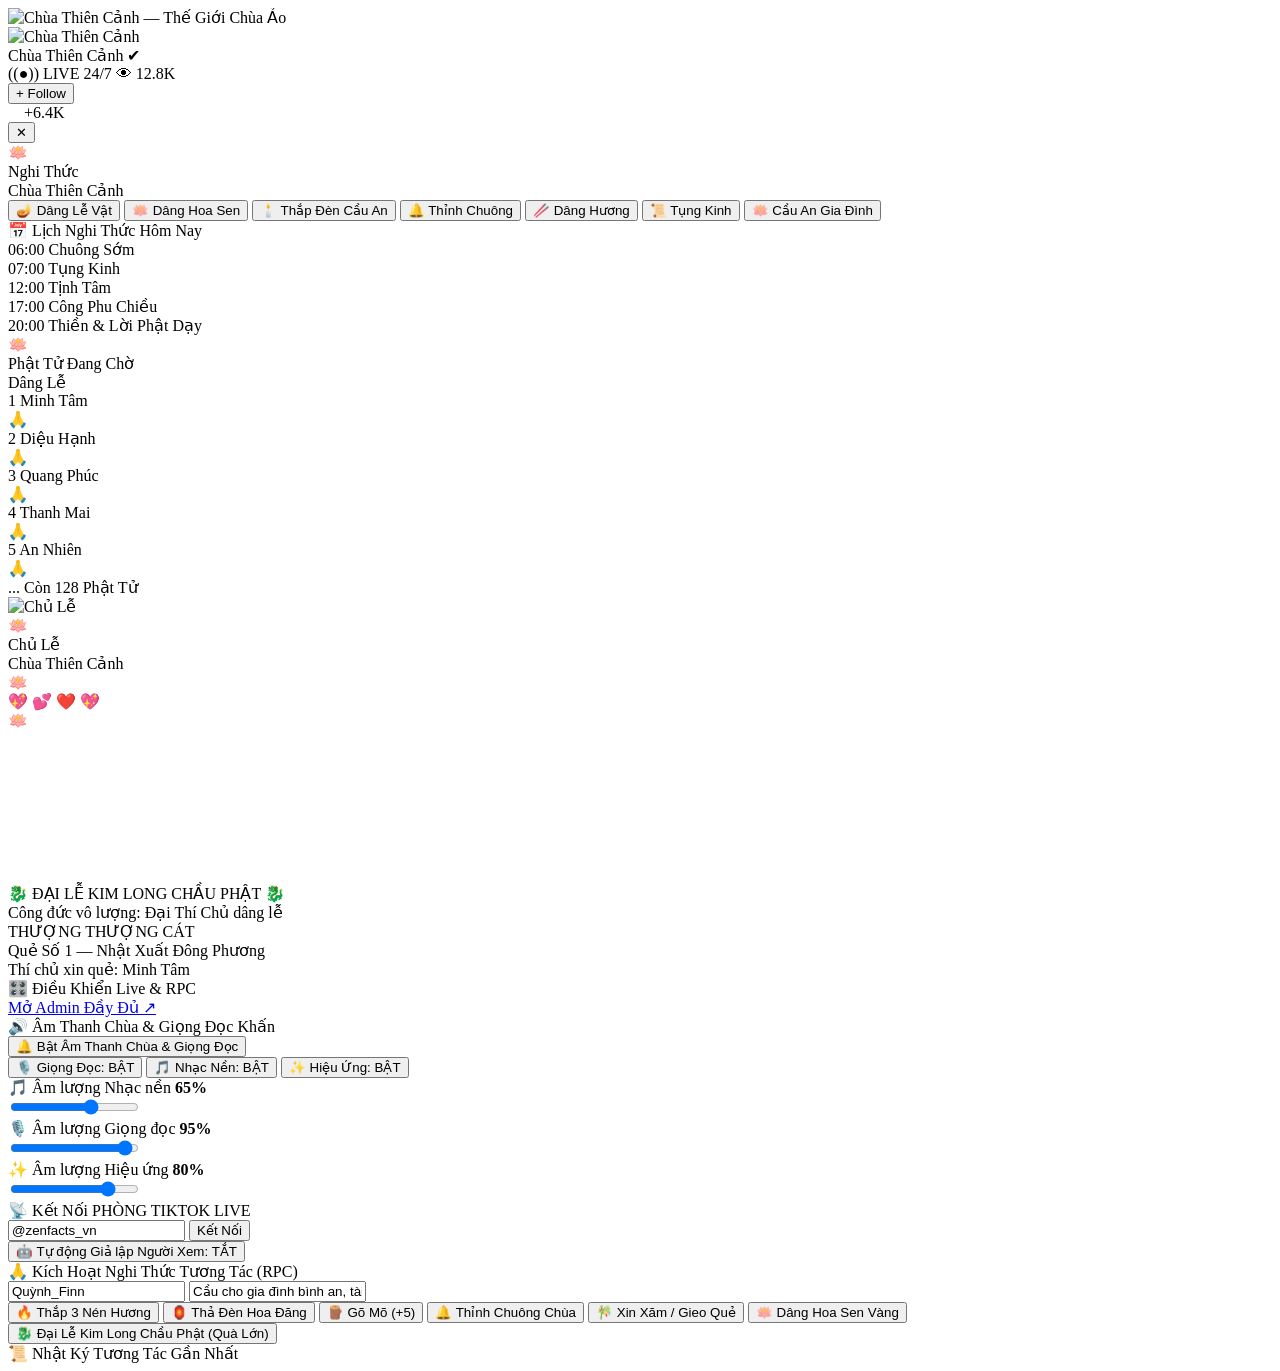
==== commit c7ad84f9: "feat: remove #tcPrayerStream (floating prayer comment cards)" ====
--- a/public/index.html
+++ b/public/index.html
@@ -211,66 +211,6 @@
         <!-- 6. ĐẠO TRÀNG PHẬT TỬ NHÂN BẢN HAI BÊN THẢM ĐỎ (48 CHỖ NGỒI PHỐI CẢNH 3D) -->
         <div class="congregation-hall" id="congregationHall"></div>
 
-        <!-- 8. LỚP BÌNH LUẬN CẦU NGUYỆN (FLOAT TRÊN MÀN HÌNH - BOTTOM LEFT) -->
-        <div class="tc-prayer-stream" id="tcPrayerStream">
-          <!-- Comment 1: Ngọc Mai (VIP) -->
-          <div class="tc-prayer-card" data-vip="true">
-            <img src="/assets/avatar_ngocmai.png" class="tc-prayer-avatar" alt="" />
-            <div class="tc-prayer-content">
-              <div class="tc-prayer-user-line">
-                <span class="tc-prayer-user">Ngọc Mai</span>
-                <span class="tc-prayer-vip-badge">⭐VIP</span>
-              </div>
-              <div class="tc-prayer-text">Kính dâng hoa sen, cầu cho gia đình bình an, sức khỏe, an lạc! 🙏</div>
-            </div>
-          </div>
-
-          <!-- Comment 2: Minh Tâm -->
-          <div class="tc-prayer-card">
-            <img src="/assets/avatar_minhtam.png" class="tc-prayer-avatar" alt="" />
-            <div class="tc-prayer-content">
-              <div class="tc-prayer-user-line">
-                <span class="tc-prayer-user">Minh Tâm</span>
-              </div>
-              <div class="tc-prayer-text">Dâng lễ cầu bình an cho cả gia đình 🙏</div>
-            </div>
-          </div>
-
-          <!-- Comment 3: Diệu Hạnh -->
-          <div class="tc-prayer-card">
-            <img src="/assets/avatar_dieuhanh.png" class="tc-prayer-avatar" alt="" />
-            <div class="tc-prayer-content">
-              <div class="tc-prayer-user-line">
-                <span class="tc-prayer-user">Diệu Hạnh</span>
-              </div>
-              <div class="tc-prayer-text">Cầu sức khỏe, công việc hanh thông 💖</div>
-            </div>
-          </div>
-
-          <!-- Comment 4: Quang Phúc (VIP) -->
-          <div class="tc-prayer-card" data-vip="true">
-            <img src="/assets/avatar_quangphuc.png" class="tc-prayer-avatar" alt="" />
-            <div class="tc-prayer-content">
-              <div class="tc-prayer-user-line">
-                <span class="tc-prayer-user">Quang Phúc</span>
-                <span class="tc-prayer-vip-badge">⭐VIP</span>
-              </div>
-              <div class="tc-prayer-text">Cầu cho cha mẹ bình an, sống lâu trăm tuổi 🙏</div>
-            </div>
-          </div>
-
-          <!-- Comment 5: Thanh Mai -->
-          <div class="tc-prayer-card">
-            <img src="/assets/avatar_thanhmai.png" class="tc-prayer-avatar" alt="" />
-            <div class="tc-prayer-content">
-              <div class="tc-prayer-user-line">
-                <span class="tc-prayer-user">Thanh Mai</span>
-              </div>
-              <div class="tc-prayer-text">Mong mọi việc thuận lợi, gia đạo an yên 🌸</div>
-            </div>
-          </div>
-        </div>
-
         <!-- 9. HIỆU ỨNG TIM BAY VÀ HOA SEN PHÁT SÁNG (BOTTOM RIGHT) -->
         <div class="tc-floating-hearts" id="tcFloatingHearts">
           <span class="tc-heart" style="left: 30px; animation-delay: 0s;">💖</span>
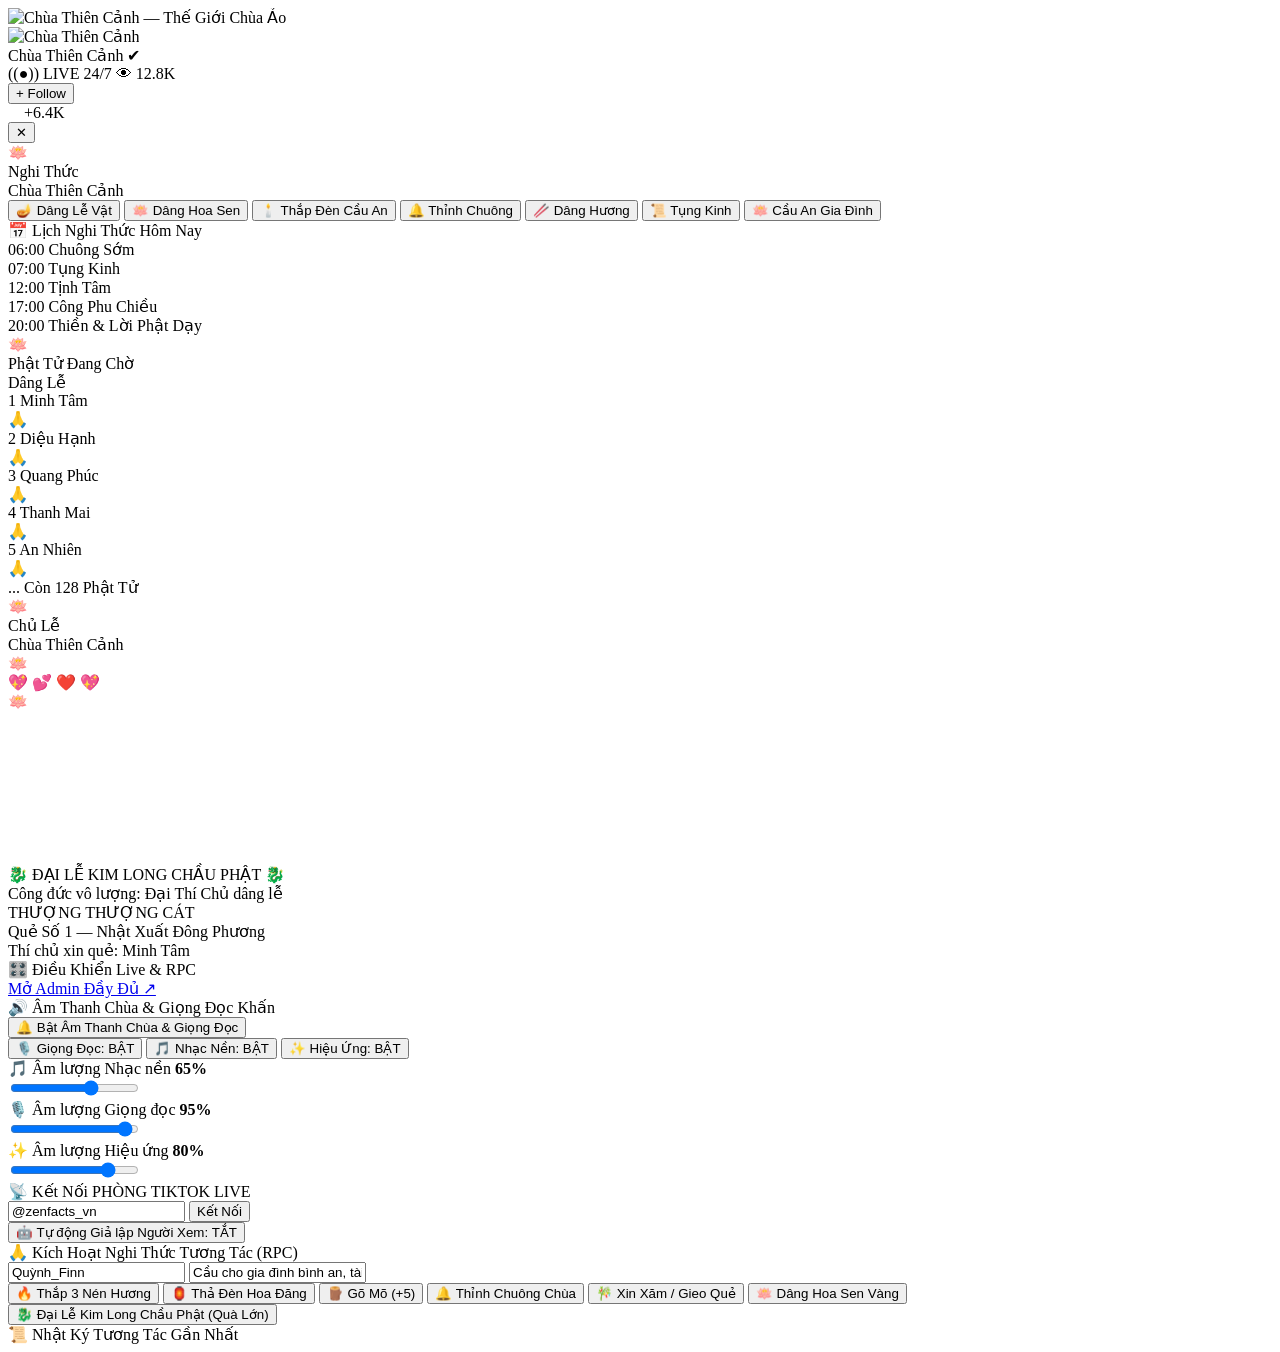
==== commit ae953db4: "feat: implement real-time dynamic devotee count slider (0-60) via JSON-RPC 2.0 with empty temple flo" ====
--- a/public/index.html
+++ b/public/index.html
@@ -195,17 +195,14 @@
           </div>
         </div>
 
-        <!-- 5. CHỦ LỄ ÁO DÀI TRẮNG TẠI TRUNG TÂM THẢM ĐỎ -->
-        <div class="tc-chule-container" id="tcChuLeContainer">
-          <img src="/assets/devotee_chule.png" alt="Chủ Lễ" class="tc-chule-sprite" />
-          <div class="tc-chule-badge" id="tcChuLeBadge">
-            <span class="tc-chule-lotus">🪷</span>
-            <div class="tc-chule-texts">
-              <div class="tc-chule-title">Chủ Lễ</div>
-              <div class="tc-chule-sub">Chùa Thiên Cảnh</div>
-            </div>
-            <span class="tc-chule-lotus">🪷</span>
-          </div>
+        <!-- 5. HUY HIỆU CHỦ LỄ CHÙA THIÊN CẢNH (TRUNG TÂM NỆM ĐỎ) -->
+        <div class="tc-chule-badge" id="tcChuLeBadge">
+          <span class="tc-chule-lotus">🪷</span>
+          <div class="tc-chule-texts">
+            <div class="tc-chule-title">Chủ Lễ</div>
+            <div class="tc-chule-sub">Chùa Thiên Cảnh</div>
+          </div>
+          <span class="tc-chule-lotus">🪷</span>
         </div>
 
         <!-- 6. ĐẠO TRÀNG PHẬT TỬ NHÂN BẢN HAI BÊN THẢM ĐỎ (48 CHỖ NGỒI PHỐI CẢNH 3D) -->
